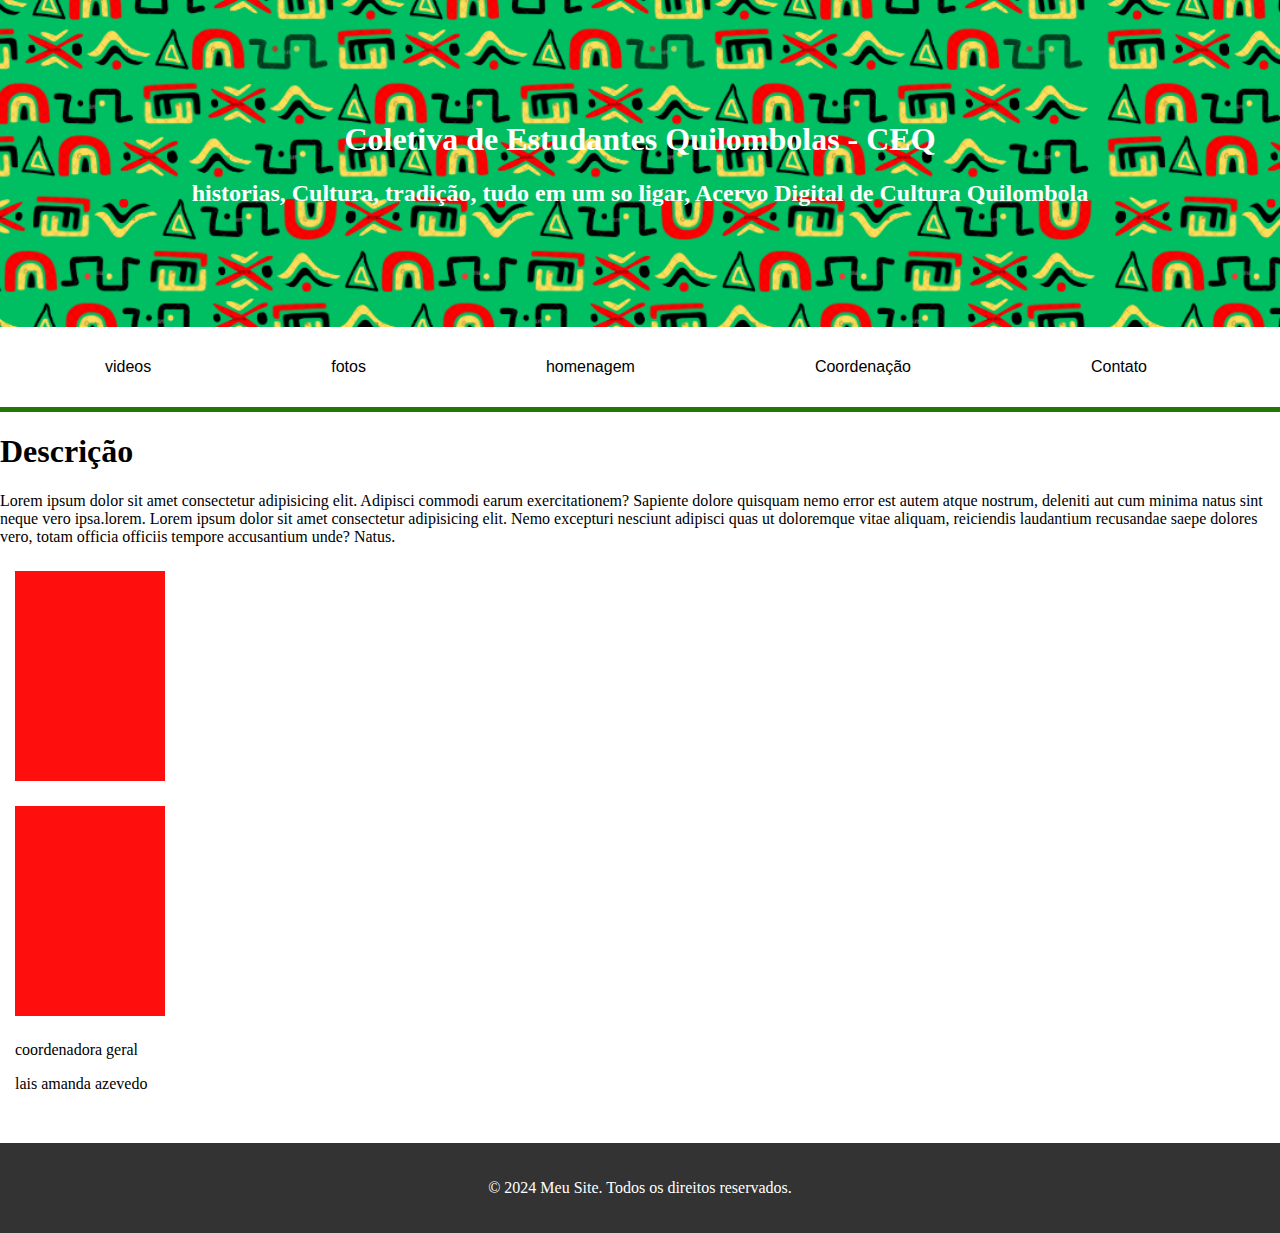
==== coordenaçao.html @ b5e99f9c "novos codigos" ====
<!DOCTYPE html>
<html lang="pt-br">
<head>
    <meta charset="UTF-8">
    <meta name="viewport" content="width=device-width, initial-scale=1.0">
    <title>coordenação</title>
    <link rel="stylesheet" href="style.css">
    
    <style>
        .fotosc{
            margin: 15px 15px;
            margin-top: 25px;
            display: flex;
        }
        .textos{
            margin: 15px 15px;
            margin-top: 25px;
        }
    </style>
</head>
<body>
     <!--cabeçalho-->
    <header>
    <h1> Coletiva de Estudantes Quilombolas - CEQ</h1>
    <h2>historias, Cultura, tradição, tudo em um so ligar, Acervo Digital de Cultura Quilombola</h2>
</header>
        <!-- Menu Interativo -->
        <nav>
            <ul>
                <li><a href="Paginavideo.html">videos</video></a></li>
                <li><a href="fotos.html">fotos</a></li>
                <li><a href="">homenagem</a></li>
                <li><a href="coordenaçao.html">Coordenação</a></li>
                <li><a href="#">Contato</a></li>
            </ul>
        </nav>
        
<hr class="custom-line">
<div class="texto">
    <h1>Descrição</h1>
    <p>Lorem ipsum dolor sit amet consectetur adipisicing elit. Adipisci commodi earum exercitationem? Sapiente dolore quisquam nemo error est autem atque nostrum, deleniti aut cum minima natus sint neque vero ipsa.lorem.   Lorem ipsum dolor sit amet consectetur adipisicing elit. Nemo excepturi nesciunt adipisci quas ut doloremque vitae aliquam, reiciendis laudantium recusandae saepe dolores vero, totam officia officiis tempore accusantium unde? Natus.</p>
</div>
<div class="fotosc">
    <img src="teste 1.jpg" alt="coordenaçao geral">
</div>
<div class="fotosc">
    <img src="teste 1.jpg" alt="coordenaçao geral">
</div>
<div class="textos">
    <p>coordenadora geral</p>
    <p>lais amanda azevedo</p>
</div>

<footer>
    <p>&copy; 2024 Meu Site. Todos os direitos reservados.</p>
  </footer>
</body>
</html>
---- style.css ----
@charset "UTF-8";
body{
    margin: 0;
}
 /* Estilizando o cabeçalho */
 header {
    background-image: url('fundo.png'); /* URL da imagem de fundo */
    background-size: cover; /* Ajusta a imagem de fundo para cobrir todo o cabeçalho */
    background-position: center; /* Centraliza a imagem de fundo */
    color: #fff; /* Cor do texto no cabeçalho */
    text-align: center; /* Alinhamento do texto */
    padding: 100px 0; /* Espaçamento interno do cabeçalho */
}
     /* Estilos básicos para o menu */
     

    ul {
        list-style-type: none; /* Remove os marcadores de lista */
        padding: 50; /* Remove o espaçamento interno */
        margin: 20; /* Remove o espaçamento externo */
        display: flex; /* Permite que os itens da lista sejam exibidos em linha */
    }

    li {
        margin-right: 50px; /* Espaçamento entre os itens do menu */
    }

    li a {
        color: #000000; /* Cor do texto do menu */
        text-decoration: none; /* Remove sublinhado */
        padding: 15px 65px; /* Espaçamento interno */
        display: block; /* Transforma o link em um bloco */
        font-family: 'Franklin Gothic Medium', 'Arial Narrow', Arial, sans-serif;
        
    }

    li a:hover {
        background-color: #242323; /* Cor de fundo ao passar o mouse */
    }

/* linha horizontal*/
hr.custom-line {
    border: none; /* Remove a borda padrão */
    height: 5px; /* Espessura da linha */
    background-color: #247704; /* Cor da linha */
    margin: 5px 0; /* Espaçamento acima e abaixo da linha */
}

/* Estilos básicos para o rodapé */
footer {
    background-color: #333; /* Cor de fundo do rodapé */
    color: #fff; /* Cor do texto do rodapé */
    padding: 20px 0; /* Espaçamento interno do rodapé */
    text-align: center; /* Alinhamento do texto ao centro */
    position: relative; /* Posição relativa para o conteúdo da página */
    margin-top: 50px; /* Espaçamento superior para o rodapé */
}
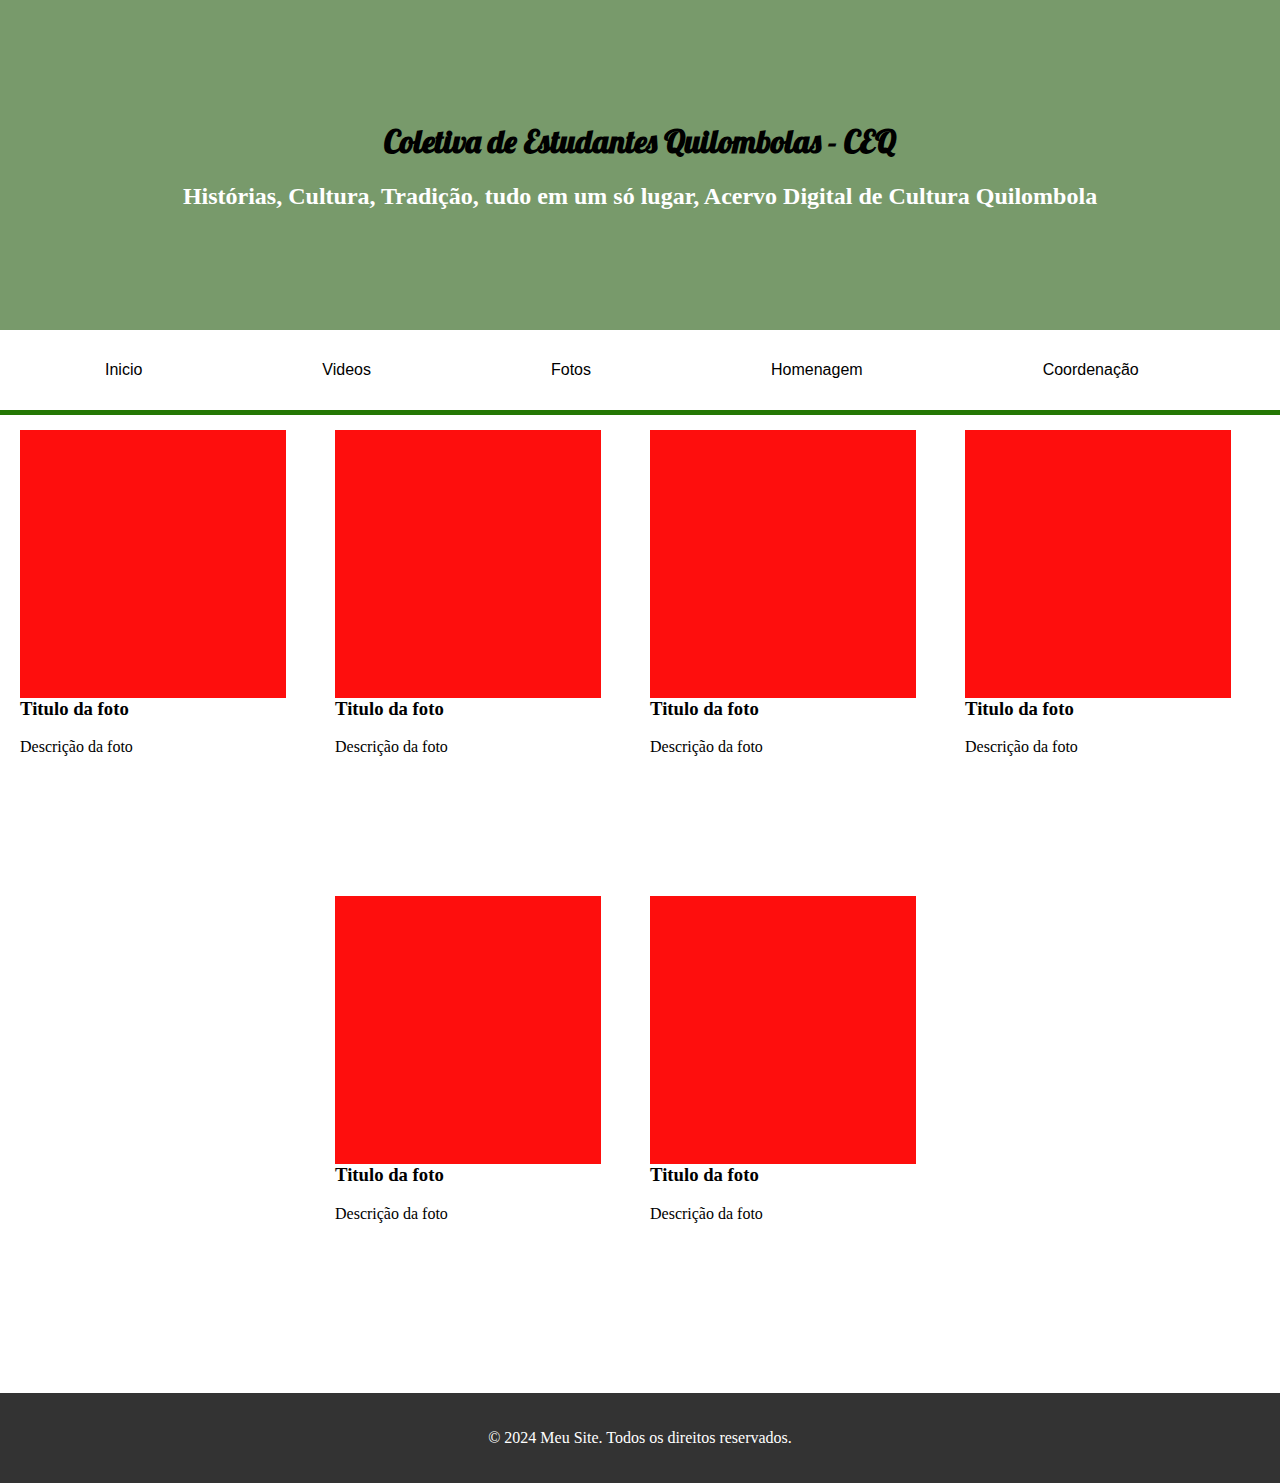
==== commit dec3c6a7: "mais alterações" ====
--- a/coordenaçao.html
+++ b/coordenaçao.html
@@ -5,54 +5,96 @@
     <meta name="viewport" content="width=device-width, initial-scale=1.0">
     <title>coordenação</title>
     <link rel="stylesheet" href="style.css">
+    <style>
     
-    <style>
-        .fotosc{
-            margin: 15px 15px;
-            margin-top: 25px;
-            display: flex;
-        }
-        .textos{
-            margin: 15px 15px;
-            margin-top: 25px;
-        }
-    </style>
+    .image-container {
+        display: flex;
+        flex-wrap: wrap;
+        justify-content: center;
+        gap: 20px; /* Espaçamento entre as imagens */
+    }
+
+    .image {
+        width: 70%; /* Largura de 70% */
+        flex: 0 0 calc(25% - 25px); /* Define a largura das imagens */
+    }
+
+    .image img {
+        width: 90%;
+        height: 60%;
+        display: block;
+    }
+
+    .image h3 {
+        margin-top: 0; /* Remove o espaçamento superior do título */
+        justify-content: center;
+    }
+</style>
 </head>
 <body>
-     <!--cabeçalho-->
-    <header>
-    <h1> Coletiva de Estudantes Quilombolas - CEQ</h1>
-    <h2>historias, Cultura, tradição, tudo em um so ligar, Acervo Digital de Cultura Quilombola</h2>
+<!-- Cabeçalho -->
+<header>
+    <h1>Coletiva de Estudantes Quilombolas - CEQ</h1>
+    <h2>Histórias, Cultura, Tradição, tudo em um só lugar, Acervo Digital de Cultura Quilombola</h2>
 </header>
-        <!-- Menu Interativo -->
-        <nav>
-            <ul>
-                <li><a href="Paginavideo.html">videos</video></a></li>
-                <li><a href="fotos.html">fotos</a></li>
-                <li><a href="">homenagem</a></li>
-                <li><a href="coordenaçao.html">Coordenação</a></li>
-                <li><a href="#">Contato</a></li>
-            </ul>
-        </nav>
-        
+
+<!-- Menu Interativo -->
+<nav>
+    <ul>
+        <li><a href="paginadoColetivo.html">Inicio</a></li>
+        <li><a href="Paginadevideos.html">Videos</a></li>
+        <li><a href="fotos.html">Fotos</a></li>
+        <li><a href="#">Homenagem</a></li>
+        <li><a href="coordenaçao.html">Coordenação</a></li>
+        <li>
+            <a href="#">Contato</a>
+            <div class="submenu">
+                <a href="mailto:cequfopa025@gmailcom">Email</a>
+                <a href="https://www.instagram.com/ceq.ufopa.oficial?igsh=MXN3Z2xyOXJ5ZTRoaQ==" target="_blank">Instagram</a>
+            </div>
+        </li>
+    </ul>
+</nav>
+
 <hr class="custom-line">
-<div class="texto">
-    <h1>Descrição</h1>
-    <p>Lorem ipsum dolor sit amet consectetur adipisicing elit. Adipisci commodi earum exercitationem? Sapiente dolore quisquam nemo error est autem atque nostrum, deleniti aut cum minima natus sint neque vero ipsa.lorem.   Lorem ipsum dolor sit amet consectetur adipisicing elit. Nemo excepturi nesciunt adipisci quas ut doloremque vitae aliquam, reiciendis laudantium recusandae saepe dolores vero, totam officia officiis tempore accusantium unde? Natus.</p>
-</div>
-<div class="fotosc">
-    <img src="teste 1.jpg" alt="coordenaçao geral">
-</div>
-<div class="fotosc">
-    <img src="teste 1.jpg" alt="coordenaçao geral">
-</div>
-<div class="textos">
-    <p>coordenadora geral</p>
-    <p>lais amanda azevedo</p>
+
+<!-- Imagens -->
+<div class="image-container">
+    <div class="image">
+        <img src="teste 1.jpg" alt="Imagem 1">
+        <h3>Titulo da foto</h3>
+        <p>Descrição da foto</p>
+    </div>
+    <div class="image">
+        <img src="teste 1.jpg" alt="Imagem 2">
+        <h3>Titulo da foto</h3>
+        <p>Descrição da foto</p>
+    </div>
+    <div class="image">
+        <img src="teste 1.jpg" alt="Imagem 3">
+        <h3>Titulo da foto</h3>
+        <p>Descrição da foto</p>
+    </div>
+    <div class="image">
+        <img src="teste 1.jpg" alt="Imagem 4">
+        <h3>Titulo da foto</h3>
+        <p>Descrição da foto</p>
+    </div>
+    <div class="image">
+        <img src="teste 1.jpg">
+        <h3>Titulo da foto</h3>
+        <p>Descrição da foto</p>
+    </div>
+    <div class="image">
+        <img src="teste 1.jpg" alt="Imagem 6">
+        <h3>Titulo da foto</h3>
+        <p>Descrição da foto</p>
+    </div>
 </div>
 
+<!-- Rodapé -->
 <footer>
     <p>&copy; 2024 Meu Site. Todos os direitos reservados.</p>
-  </footer>
+</footer>
 </body>
-</html>+</html>
--- a/style.css
+++ b/style.css
@@ -1,10 +1,13 @@
 @charset "UTF-8";
+@import url('https://fonts.googleapis.com/css2?family=Lobster&family=Pacifico&display=swap');
+
 body{
     margin: 0;
 }
  /* Estilizando o cabeçalho */
  header {
-    background-image: url('fundo.png'); /* URL da imagem de fundo */
+    background-color: #19530396;
+   /* background-image: url(fototeste02.png);  URL da imagem de fundo */
     background-size: cover; /* Ajusta a imagem de fundo para cobrir todo o cabeçalho */
     background-position: center; /* Centraliza a imagem de fundo */
     color: #fff; /* Cor do texto no cabeçalho */
@@ -33,6 +36,12 @@
         font-family: 'Franklin Gothic Medium', 'Arial Narrow', Arial, sans-serif;
         
     }
+    h1{
+        font-family: "Lobster", Arial, Helvetica, sans-serif;
+        color: #000;  
+
+    }
+       
 
     li a:hover {
         background-color: #242323; /* Cor de fundo ao passar o mouse */
@@ -43,7 +52,30 @@
     border: none; /* Remove a borda padrão */
     height: 5px; /* Espessura da linha */
     background-color: #247704; /* Cor da linha */
-    margin: 5px 0; /* Espaçamento acima e abaixo da linha */
+    margin: 15px 0; /* Espaçamento acima e abaixo da linha */
+}
+.submenu {
+    display: none;
+    position: absolute;
+    background-color: #fff;
+    border: 1px solid #ccc;
+    padding: 10px;
+    z-index: 1;
+}
+
+li:hover .submenu {
+    display: block;
+}
+
+.submenu a {
+    display: block;
+    margin-bottom: 5px;
+    color: #333;
+    text-decoration: none;
+}
+
+.submenu a:hover {
+    text-decoration: underline;
 }
 
 /* Estilos básicos para o rodapé */
